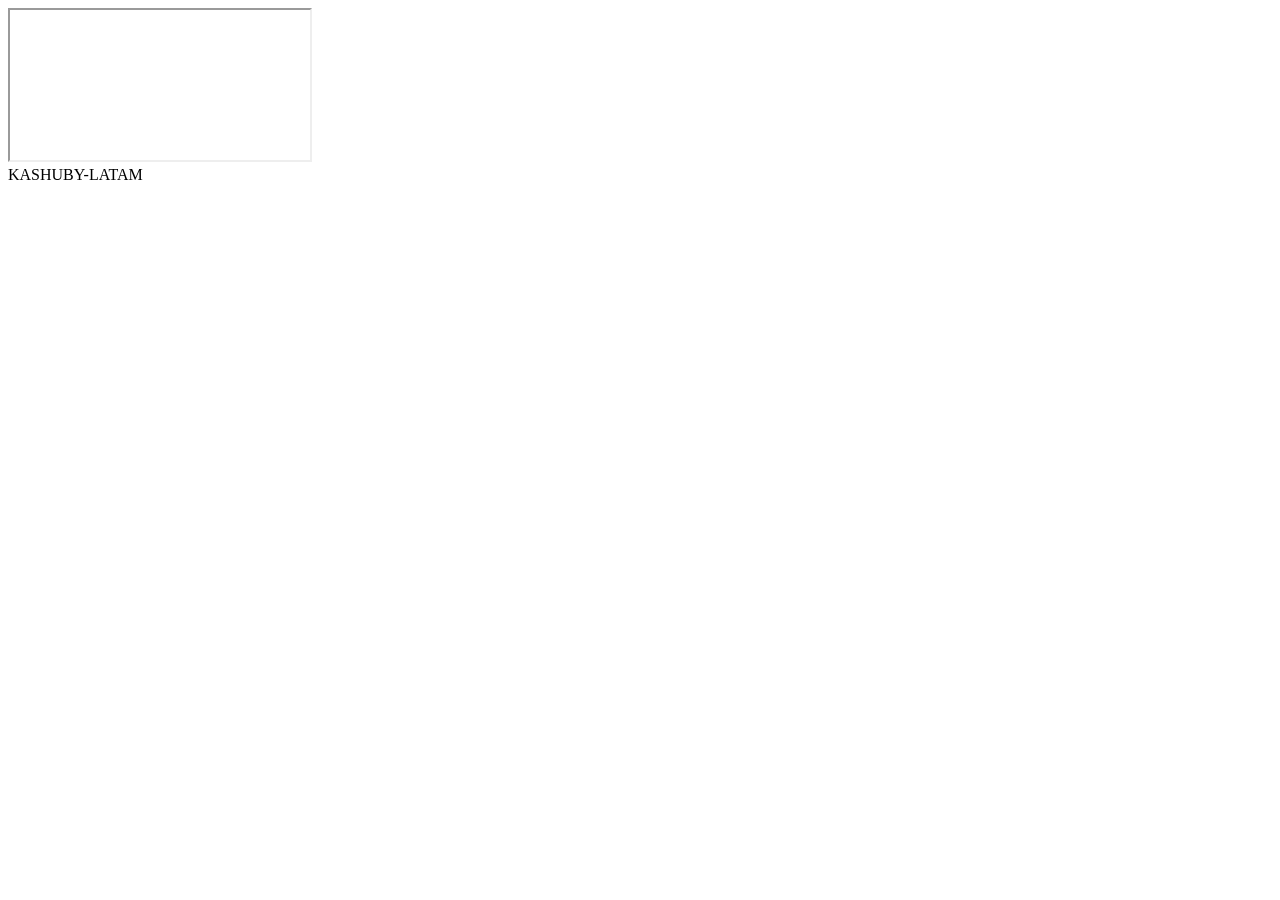
==== camara.html @ adfadb14 "Create camara.html" ====
<!DOCTYPE html>

<html lang="es">

<head>

<meta charset="UTF-8">

<link rel="stylesheet" href="camara.css">

</head>

<body>

<div id="marco">

<iframe

id="camara"

allow="camera; microphone; autoplay; fullscreen"

allowfullscreen>

</iframe>

<div id="nombre">

KASHUBY-LATAM

</div>

</div>

<script src="camara.js"></script>

</body>

</html>
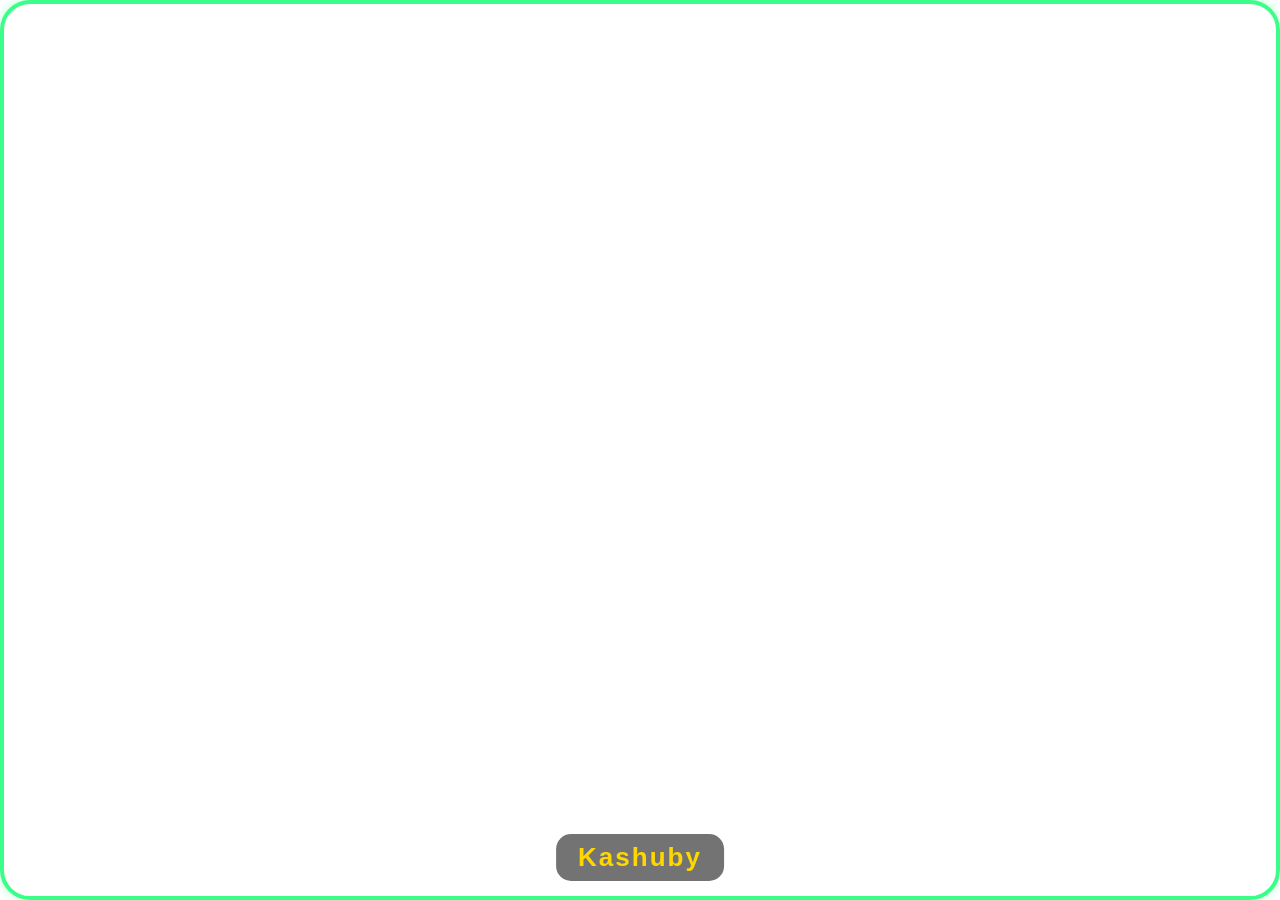
==== commit f212bbb8: "Update camara.html" ====
--- a/camara.html
+++ b/camara.html
@@ -26,7 +26,7 @@
 
 <div id="nombre">
 
-KASHUBY-LATAM
+Kashuby
 
 </div>
 
--- a/camara.css
+++ b/camara.css
@@ -0,0 +1,77 @@
+*{
+
+margin:0;
+padding:0;
+box-sizing:border-box;
+
+}
+
+html,body{
+
+width:100%;
+height:100%;
+
+overflow:hidden;
+
+background:transparent;
+
+font-family:Arial;
+
+}
+
+#marco{
+
+position:absolute;
+
+left:0;
+top:0;
+
+width:100%;
+height:100%;
+
+border-radius:30px;
+
+overflow:hidden;
+
+border:4px solid #39ff88;
+
+box-shadow:
+
+0 0 10px rgba(57,255,136,.4);
+
+}
+
+#camara{
+
+width:100%;
+height:100%;
+
+border:none;
+
+}
+
+#nombre{
+
+position:absolute;
+
+bottom:15px;
+
+left:50%;
+
+transform:translateX(-50%);
+
+padding:8px 22px;
+
+background:rgba(0,0,0,.55);
+
+border-radius:15px;
+
+color:#FFD700;
+
+font-size:26px;
+
+font-weight:bold;
+
+letter-spacing:2px;
+
+}
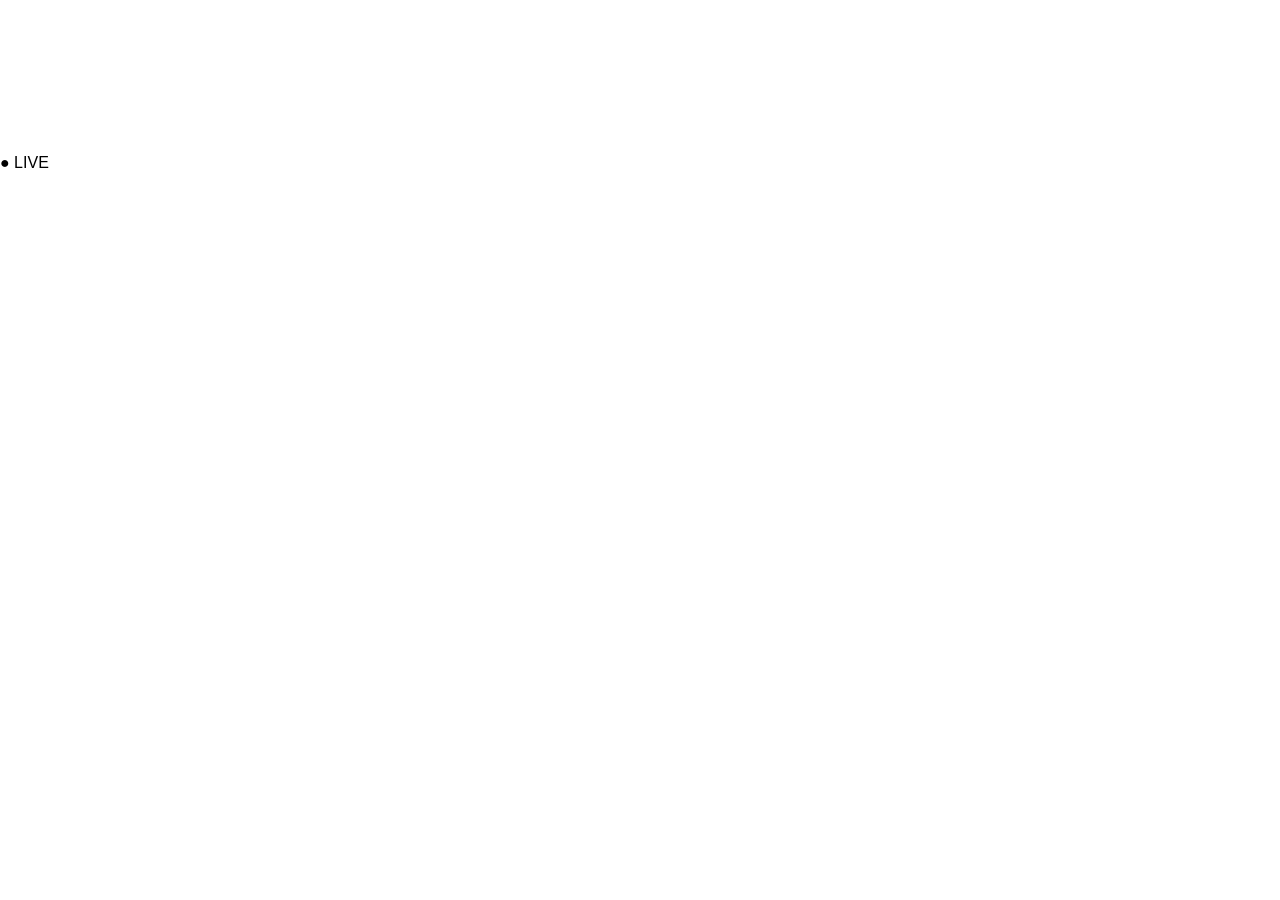
==== commit bc9c7d96: "Update camara.html" ====
--- a/camara.html
+++ b/camara.html
@@ -1,5 +1,4 @@
 <!DOCTYPE html>
-
 <html lang="es">
 
 <head>
@@ -12,21 +11,23 @@
 
 <body>
 
-<div id="marco">
+<div id="frame">
 
 <iframe
-
 id="camara"
-
 allow="camera; microphone; autoplay; fullscreen"
-
 allowfullscreen>
 
 </iframe>
 
-<div id="nombre">
+<div id="esquina1"></div>
+<div id="esquina2"></div>
+<div id="esquina3"></div>
+<div id="esquina4"></div>
 
-Kashuby
+<div id="live">
+
+● LIVE
 
 </div>
 
--- a/camara.css
+++ b/camara.css
@@ -43,11 +43,12 @@
 
 #camara{
 
-width:100%;
-height:100%;
+    width:100%;
+    height:100%;
 
-border:none;
+    border:none;
 
+    object-fit:cover;
 }
 
 #nombre{
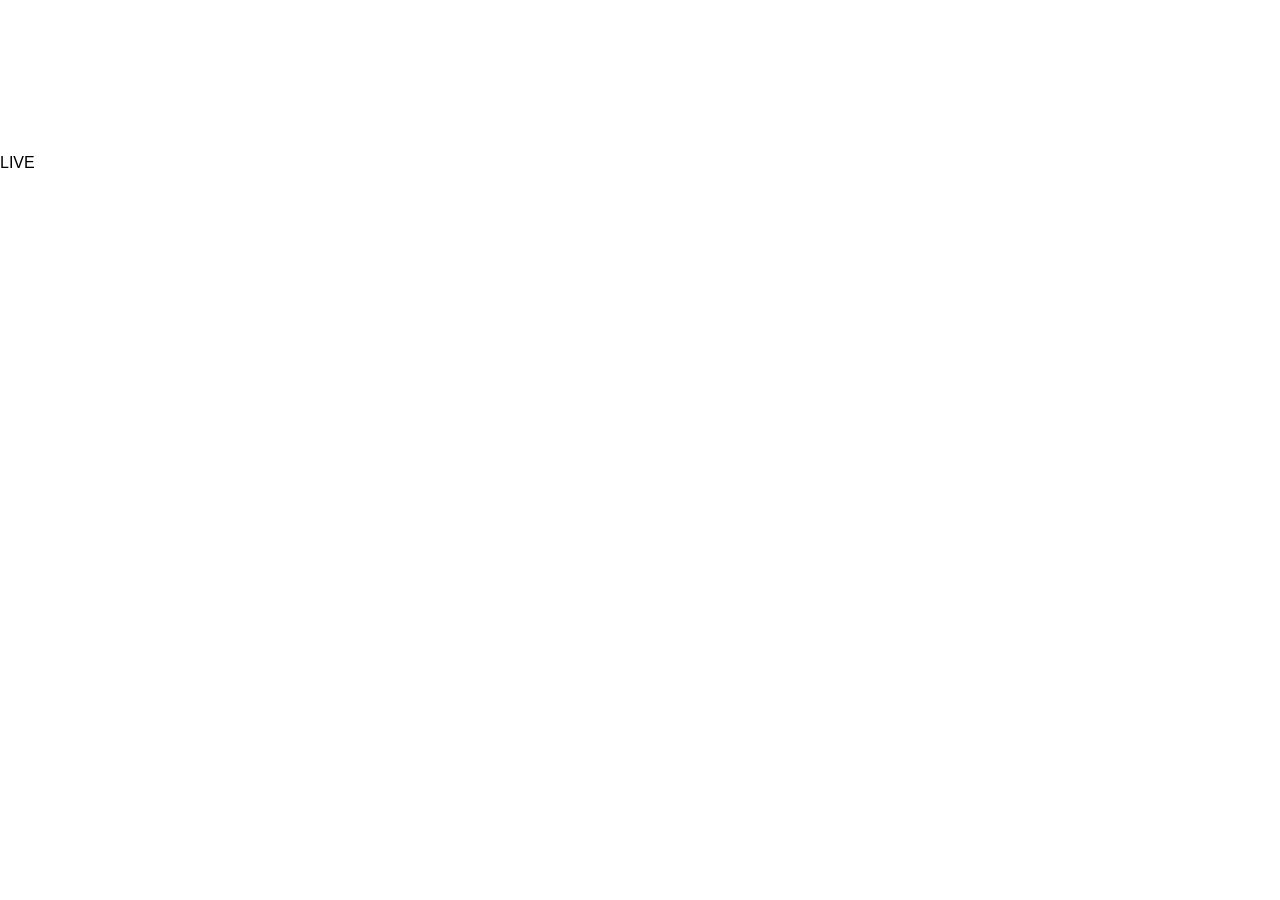
==== commit 3790d792: "Update camara.html" ====
--- a/camara.html
+++ b/camara.html
@@ -17,17 +17,13 @@
 id="camara"
 allow="camera; microphone; autoplay; fullscreen"
 allowfullscreen>
-
 </iframe>
-
-<div id="esquina1"></div>
-<div id="esquina2"></div>
-<div id="esquina3"></div>
-<div id="esquina4"></div>
 
 <div id="live">
 
-● LIVE
+<span class="punto"></span>
+
+LIVE
 
 </div>
 
